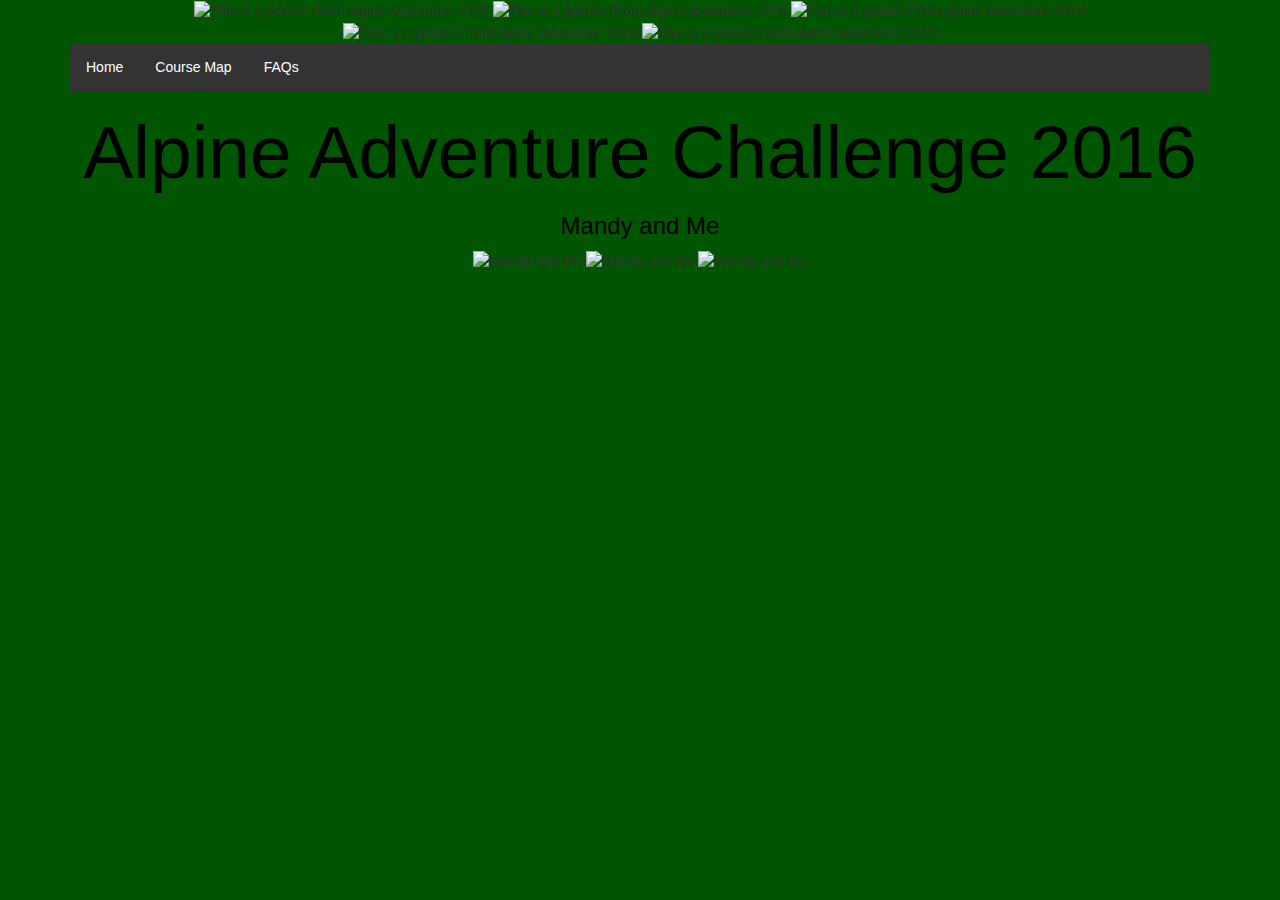
==== Index.html @ aaabd0ed "rmd subfolder" ====
<!DOCTYPEhtml>
<html>
<head>

	<meta charset ="UTF-8">
	<meta http-equiv="X-UA-Compatible" content="IE=edge">
	<meta name="viewport" content="width=device-width,inital-scale=1">
	<title>Adventure Challenge</title>
	<meta name="description" content ="2016 Alpine Adventure Challenge">
	<meta name="keywords" content="drew,2016, AAC, Alpine,Adventure,Challenge">
	<meta name="author" content="drew">
	<link rel="stylesheet" type="text/css" Href="css/bootstrap.css">
	<link rel="stylesheet" type="text/css" Href="css/reset.css">
	
</head>
<body>
<div class="container">
<div class="row">
<div class="col-xs-12">		

<Center>
<header>
		<img src="pictures/pic1.jpg" alt="This is a picture From Alpine Adventure 2015" Title="AAC 2015" Width="20%" height = "175px">
		<img src="pictures/pic2.jpg" alt="This is a picture From Alpine Adventure 2015" Title="AAC 2015" Width="20%" height = "175px">
		<img src="pictures/pic3.jpg" alt="This is a picture From Alpine Adventure 2015" Title="AAC 2015" Width="20%" height = "175px">
		<img src="pictures/pic4.jpg" alt="This is a picture From Alpine Adventure 2015" Title="AAC 2015" Width="19.2%" height = "175px">
		<img src="pictures/pic5.jpg" alt="This is a picture From Alpine Adventure 2015" Title="AAC 2015" Width="19.2%" height = "175px">
</header>
<nav>
	<ul>
		<li><a href="Index.html">Home</a></li>
		<li><a href="Index1.html">Course Map</a></li>
		<li><a href="Index2.html">FAQs</a></li>
	</ul>
</nav>	
	
		<h1 id="title"> Alpine Adventure Challenge 2016 </h1>
				<Center><h3>Mandy and Me</h3></center>
					<img src="pictures/Alpine0.png" alt="Mandy and Me" Title="us before the race" Height="350px" width="200px" >
					<img src="pictures/Alpine2.png" alt="Mandy and Me" Title="us before the race" Height="350px" width="200px" >
					<img src="pictures/Alpine1.jpg" alt="Mandy and Me" Title="us before the race" Height="350px" width="200px" >
		</center>	
		
		
</div>
</div>
</body>
</html>
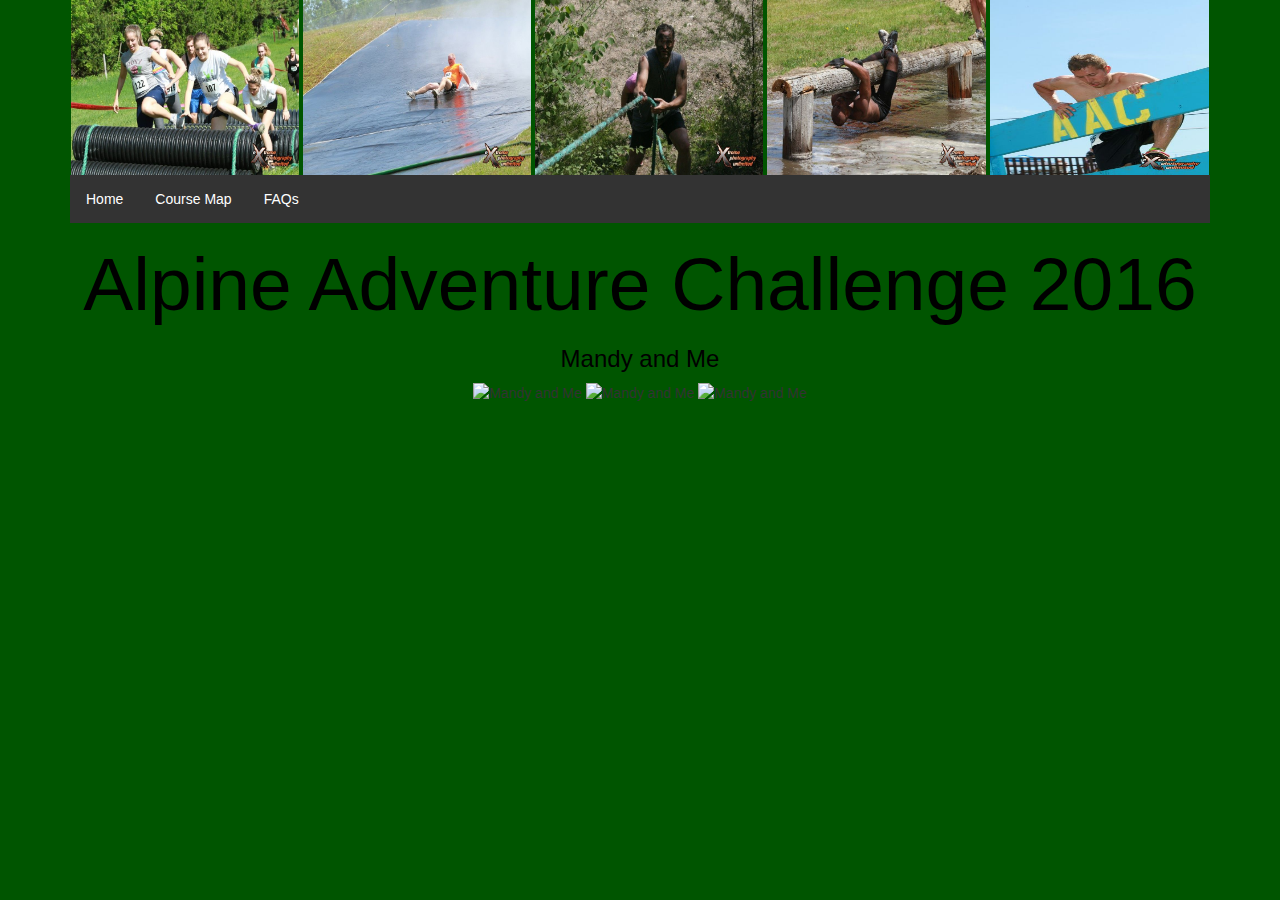
==== commit 71a95782: "case issue with pictures" ====
--- a/Index.html
+++ b/Index.html
@@ -20,11 +20,11 @@
 
 <Center>
 <header>
-		<img src="pictures/pic1.jpg" alt="This is a picture From Alpine Adventure 2015" Title="AAC 2015" Width="20%" height = "175px">
-		<img src="pictures/pic2.jpg" alt="This is a picture From Alpine Adventure 2015" Title="AAC 2015" Width="20%" height = "175px">
-		<img src="pictures/pic3.jpg" alt="This is a picture From Alpine Adventure 2015" Title="AAC 2015" Width="20%" height = "175px">
-		<img src="pictures/pic4.jpg" alt="This is a picture From Alpine Adventure 2015" Title="AAC 2015" Width="19.2%" height = "175px">
-		<img src="pictures/pic5.jpg" alt="This is a picture From Alpine Adventure 2015" Title="AAC 2015" Width="19.2%" height = "175px">
+		<img src="Pictures/pic1.jpg" alt="This is a picture From Alpine Adventure 2015" Title="AAC 2015" Width="20%" height = "175px">
+		<img src="Pictures/pic2.jpg" alt="This is a picture From Alpine Adventure 2015" Title="AAC 2015" Width="20%" height = "175px">
+		<img src="Pictures/pic3.jpg" alt="This is a picture From Alpine Adventure 2015" Title="AAC 2015" Width="20%" height = "175px">
+		<img src="Pictures/pic4.jpg" alt="This is a picture From Alpine Adventure 2015" Title="AAC 2015" Width="19.2%" height = "175px">
+		<img src="Pictures/pic5.jpg" alt="This is a picture From Alpine Adventure 2015" Title="AAC 2015" Width="19.2%" height = "175px">
 </header>
 <nav>
 	<ul>
@@ -36,9 +36,9 @@
 	
 		<h1 id="title"> Alpine Adventure Challenge 2016 </h1>
 				<Center><h3>Mandy and Me</h3></center>
-					<img src="pictures/Alpine0.png" alt="Mandy and Me" Title="us before the race" Height="350px" width="200px" >
-					<img src="pictures/Alpine2.png" alt="Mandy and Me" Title="us before the race" Height="350px" width="200px" >
-					<img src="pictures/Alpine1.jpg" alt="Mandy and Me" Title="us before the race" Height="350px" width="200px" >
+					<img src="Pictures/Alpine0.png" alt="Mandy and Me" Title="us before the race" Height="350px" width="200px" >
+					<img src="Pictures/Alpine2.png" alt="Mandy and Me" Title="us before the race" Height="350px" width="200px" >
+					<img src="Pictures/Alpine1.jpg" alt="Mandy and Me" Title="us before the race" Height="350px" width="200px" >
 		</center>	
 		
 		
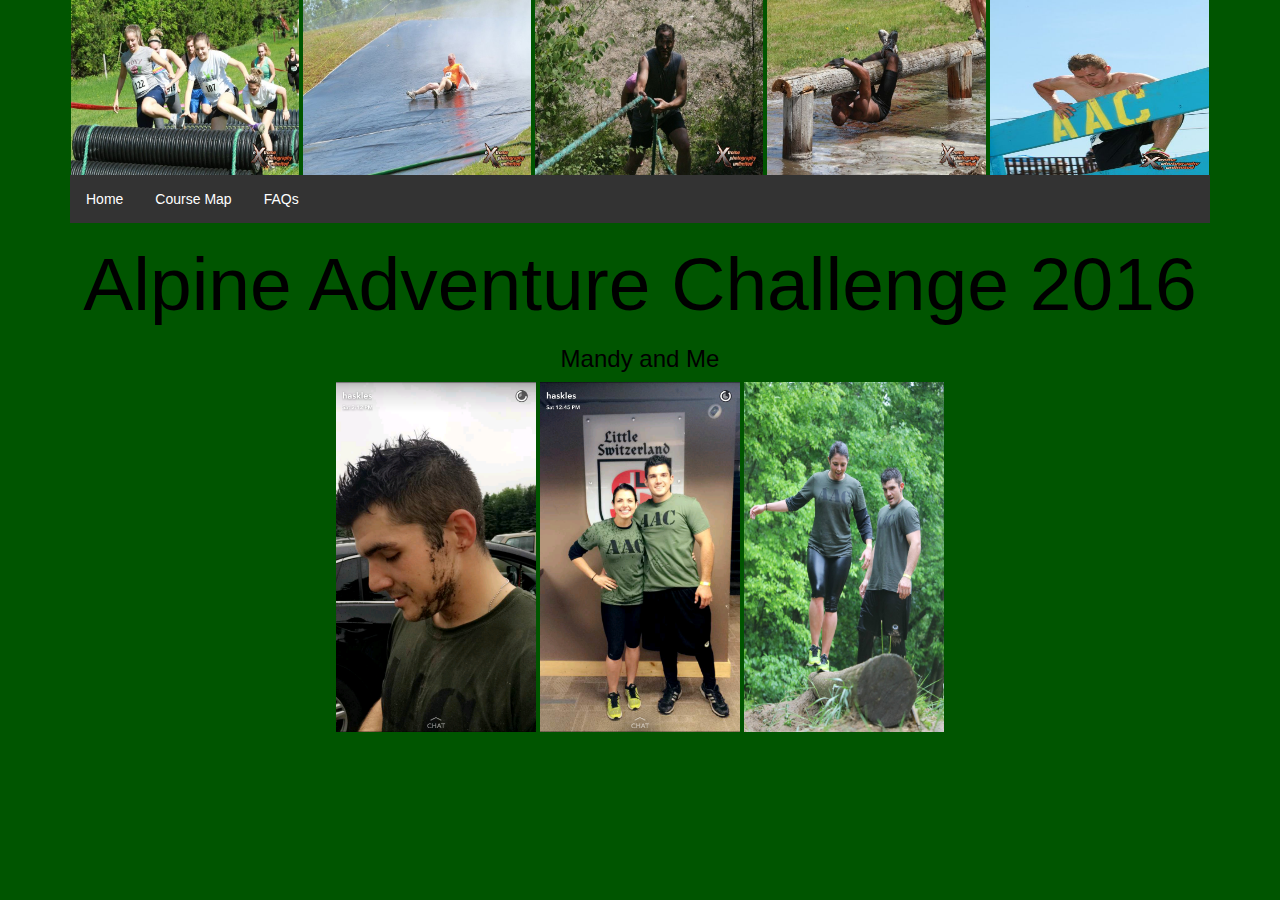
==== commit 6f409057: "First attempt partial correction 2nd attempt" ====
--- a/Index.html
+++ b/Index.html
@@ -36,9 +36,9 @@
 	
 		<h1 id="title"> Alpine Adventure Challenge 2016 </h1>
 				<Center><h3>Mandy and Me</h3></center>
-					<img src="Pictures/Alpine0.png" alt="Mandy and Me" Title="us before the race" Height="350px" width="200px" >
-					<img src="Pictures/Alpine2.png" alt="Mandy and Me" Title="us before the race" Height="350px" width="200px" >
-					<img src="Pictures/Alpine1.jpg" alt="Mandy and Me" Title="us before the race" Height="350px" width="200px" >
+					<img src="Pictures/alpine0.png" alt="Mandy and Me" Title="us before the race" Height="350px" width="200px" >
+					<img src="Pictures/alpine2.png" alt="Mandy and Me" Title="us before the race" Height="350px" width="200px" >
+					<img src="Pictures/alpine1.jpg" alt="Mandy and Me" Title="us before the race" Height="350px" width="200px" >
 		</center>	
 		
 		
